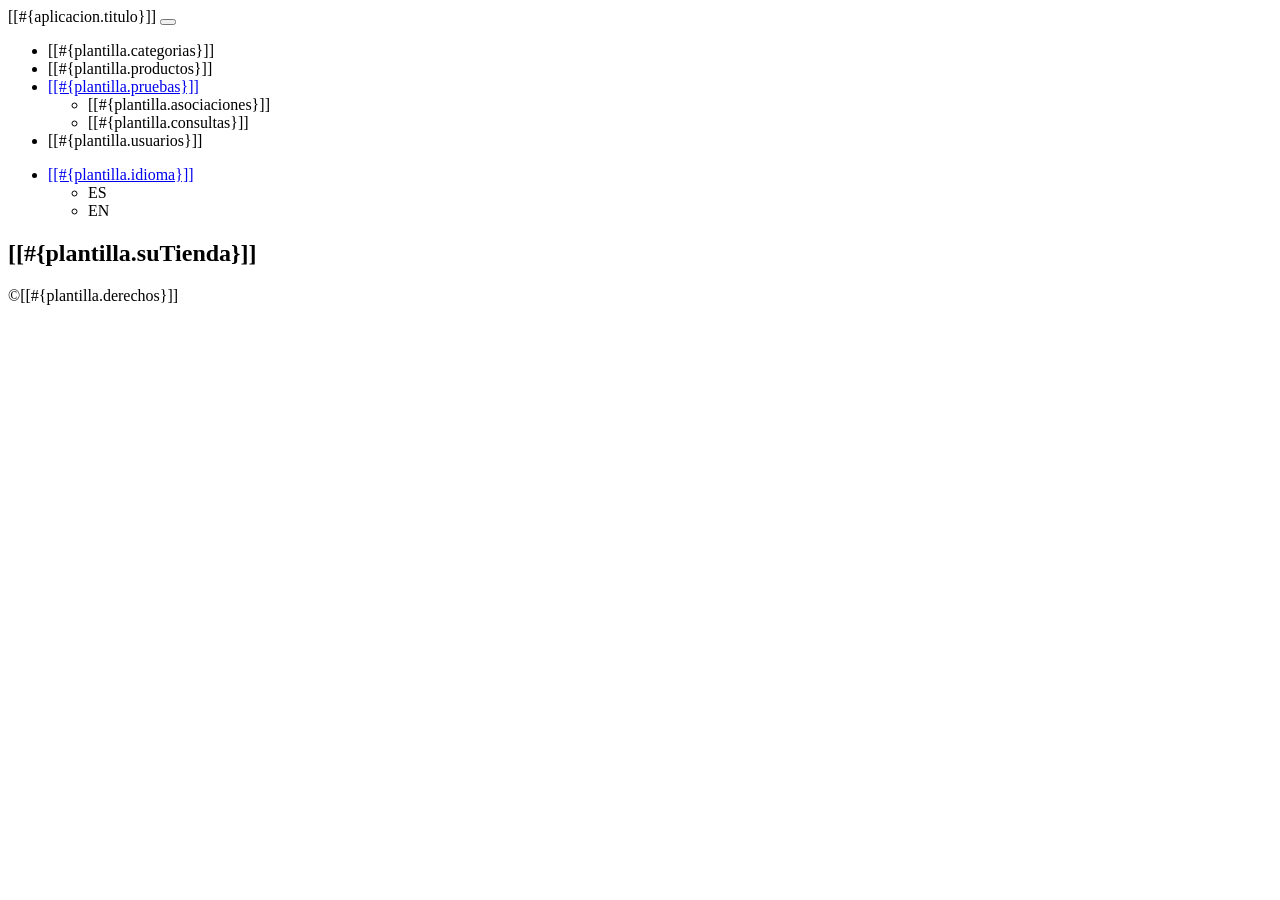
==== src/main/resources/templates/layout/plantilla.html @ dd1a1582 "Semana 5" ====
<!DOCTYPE html>
<html xmlns="http://www.w3.org/1999/xhtml"
      xmlns:th="http://www.thymeleaf.org">
    <head th:fragment="head">
        <title>Techshop</title>
        <meta charset="UTF-8"/>
        
        <link th:href="@{/webjars/bootstrap/css/bootstrap.min.css}" rel="stylesheet"/>
        <link th:href="@{/webjars/font-awesome/css/all.css}" rel="stylesheet"/>
        <script th:src="@{/webjars/jquery/jquery.min.js}"></script>
        <script th:src="@{/webjars/popper.js/umd/popper.min.js}"></script>
        <script th:src="@{/webjars/bootstrap/js/bootstrap.min.js}"></script>
    </head>
    <body>
         <header th:fragment="header" class="header">
            <nav class="navbar navbar-expand-sm navbar-dark bg-dark p-0">
                <div class="container">
                    <a th:href="@{/}" class="navbar-brand">[[#{aplicacion.titulo}]]</a>
                    <button class="navbar-toggler" data-bs-toggle="collapse" data-bs-target="#navbarCollapse">
                        <span class="navbar-toggler-icon"></span>
                    </button>
                    <div class="collapse navbar-collapse justify-content-between" id="navbarCollapse">
                        <ul class="navbar-nav">
                            <li class="nav-item px-2"><a class="nav-link" th:href="@{/categoria/listado}">[[#{plantilla.categorias}]]</a></li>
                            <li class="nav-item px-2"><a class="nav-link" th:href="@{/producto/listado}">[[#{plantilla.productos}]]</a></li>                           
                             <li class="nav-item dropdown">
                                <a class="nav-link dropdown-toggle" 
                                   data-bs-toggle="dropdown" 
                                   href="#" 
                                   role="button" 
                                   aria-expanded="false">[[#{plantilla.pruebas}]]</a>
                                <ul class="dropdown-menu dropdown-menu-dark">
                                    <li><a class="dropdown-item"  th:href="@{/pruebas/listado}">[[#{plantilla.asociaciones}]]</a></li>
                                    <li><a class="dropdown-item"  th:href="@{/pruebas/listado2}">[[#{plantilla.consultas}]]</a></li>
                                </ul>
                            </li>
                            <li class="nav-item px-2"><a class="nav-link" th:href="@{/usuario/listado}">[[#{plantilla.usuarios}]]</a></li>
                        </ul>
                        <ul class="navbar-nav">
                            <li class="nav-item dropdown">
                                <a class="nav-link dropdown-toggle" data-bs-toggle="dropdown" href="#" role="button" aria-expanded="false">[[#{plantilla.idioma}]]</a>
                                <ul class="dropdown-menu dropdown-menu-dark">
                                    <li><a class="dropdown-item"  th:href="@{/(lang=es)}">ES</a></li>
                                    <li><a class="dropdown-item" th:href="@{/(lang=en)}">EN</a></li>
                                </ul>
                            </li>
                        </ul>
                    </div>
                </div>
            </nav>
            <section id="main-header" class="py-2 bg-success text-white">
                <div class="container">
                    <div class="row">
                        <div class="col-md-6">
                            <h1><i class="fas fa-cog"></i> [[#{plantilla.suTienda}]]</h1>
                        </div>
                    </div>
                </div>
            </section>
        </header>
        <footer th:fragment="footer" class="bg-info text-white mt-5 p-2">
            <div class="container">
                <div class="col">
                    <p class="lead text-center">
                        &COPY;[[#{plantilla.derechos}]]
            </p>
        </footer>
    </body>
</html>
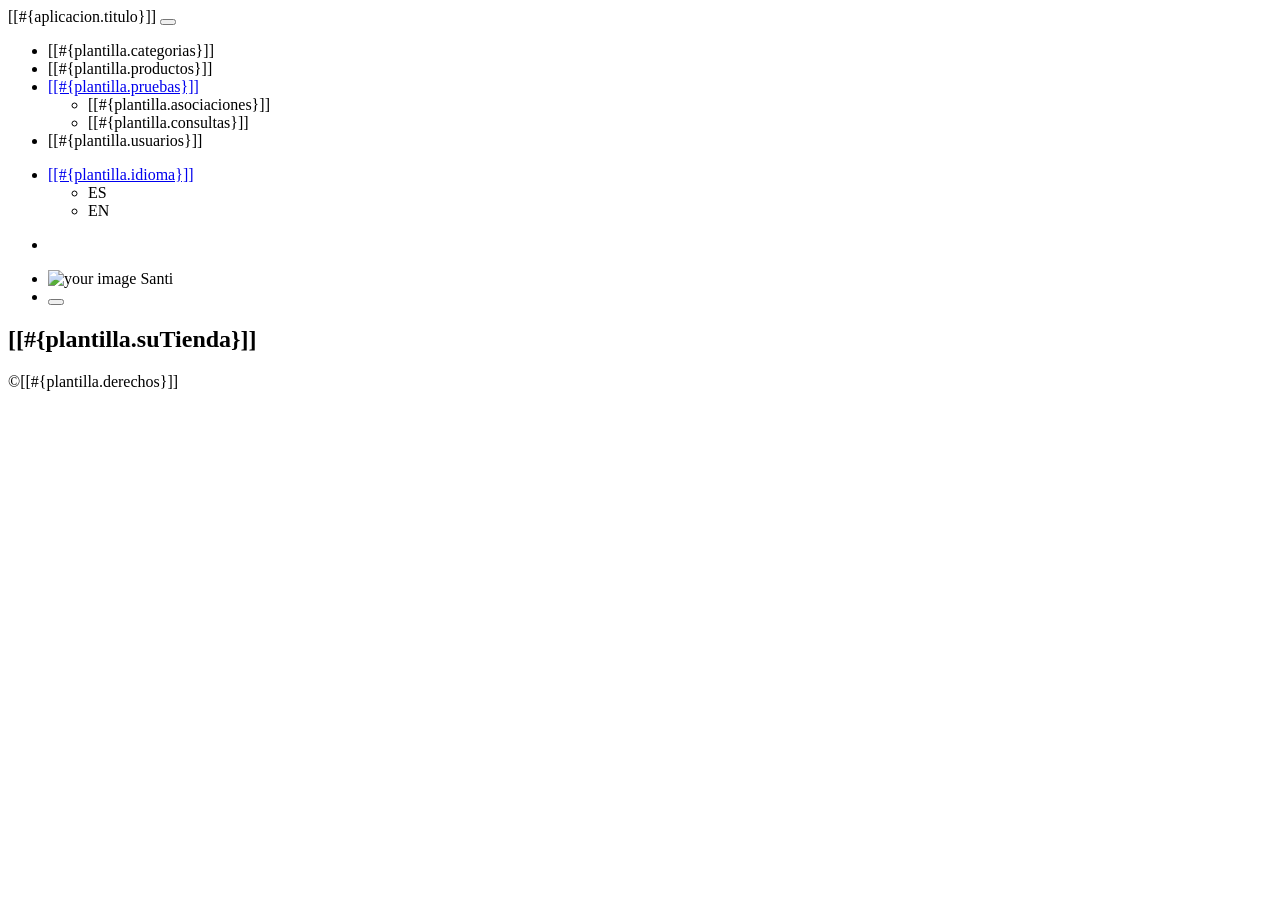
==== commit 33b16fd6: "Semana 11" ====
--- a/src/main/resources/templates/layout/plantilla.html
+++ b/src/main/resources/templates/layout/plantilla.html
@@ -1,18 +1,20 @@
 <!DOCTYPE html>
 <html xmlns="http://www.w3.org/1999/xhtml"
-      xmlns:th="http://www.thymeleaf.org">
+      xmlns:th="http://www.thymeleaf.org"
+      xmlns:sec="http://www.thymeleaf.org/thymeleaf-extras-springsecurity6">
     <head th:fragment="head">
         <title>Techshop</title>
         <meta charset="UTF-8"/>
-        
+
         <link th:href="@{/webjars/bootstrap/css/bootstrap.min.css}" rel="stylesheet"/>
         <link th:href="@{/webjars/font-awesome/css/all.css}" rel="stylesheet"/>
         <script th:src="@{/webjars/jquery/jquery.min.js}"></script>
         <script th:src="@{/webjars/popper.js/umd/popper.min.js}"></script>
         <script th:src="@{/webjars/bootstrap/js/bootstrap.min.js}"></script>
+        <script th:src="@{/js/rutinas.js}"></script>
     </head>
     <body>
-         <header th:fragment="header" class="header">
+        <header th:fragment="header" class="header">
             <nav class="navbar navbar-expand-sm navbar-dark bg-dark p-0">
                 <div class="container">
                     <a th:href="@{/}" class="navbar-brand">[[#{aplicacion.titulo}]]</a>
@@ -20,10 +22,10 @@
                         <span class="navbar-toggler-icon"></span>
                     </button>
                     <div class="collapse navbar-collapse justify-content-between" id="navbarCollapse">
-                        <ul class="navbar-nav">
+                        <ul class="navbar-nav" sec:authorize="hasRole('ROLE_ADMIN') or hasRole('ROLE_VENDEDOR')">
                             <li class="nav-item px-2"><a class="nav-link" th:href="@{/categoria/listado}">[[#{plantilla.categorias}]]</a></li>
                             <li class="nav-item px-2"><a class="nav-link" th:href="@{/producto/listado}">[[#{plantilla.productos}]]</a></li>                           
-                             <li class="nav-item dropdown">
+                            <li class="nav-item dropdown">
                                 <a class="nav-link dropdown-toggle" 
                                    data-bs-toggle="dropdown" 
                                    href="#" 
@@ -45,6 +47,30 @@
                                 </ul>
                             </li>
                         </ul>
+
+                        <div>
+                            <ul class="navbar-nav" sec:authorize="!isAuthenticated()">
+                                <li class="nav-item px-2">
+                                    <a class="nav-menu-link nav-link" th:href="@{/login}">
+                                        <i class='fas fa-sign-in-alt'></i>
+                                    </a>
+                                </li>                            
+                            </ul>
+                            <ul class="navbar-nav" sec:authorize="isAuthenticated()">
+                                <li class="nav-item text-white my-auto">
+                                    <img th:src="@{${session.usuarioImagen}}" alt="your image" height="40" class="rounded-circle"/>
+                                    <span sec:authentication='name'>Santi</span>
+                                </li>
+                                <li class="nav-item my-auto">
+                                    <form method="post" th:action="@{/logout}">
+                                        <button class="btn btn-dark">
+                                            <i class="fas fa-sign-out-alt"></i>
+                                        </button>
+                                    </form>
+                                </li>                            
+                            </ul>
+                        </div>
+
                     </div>
                 </div>
             </nav>
@@ -63,7 +89,7 @@
                 <div class="col">
                     <p class="lead text-center">
                         &COPY;[[#{plantilla.derechos}]]
-            </p>
-        </footer>
-    </body>
-</html>
+                    </p>
+                    </footer>
+                    </body>
+                    </html>
